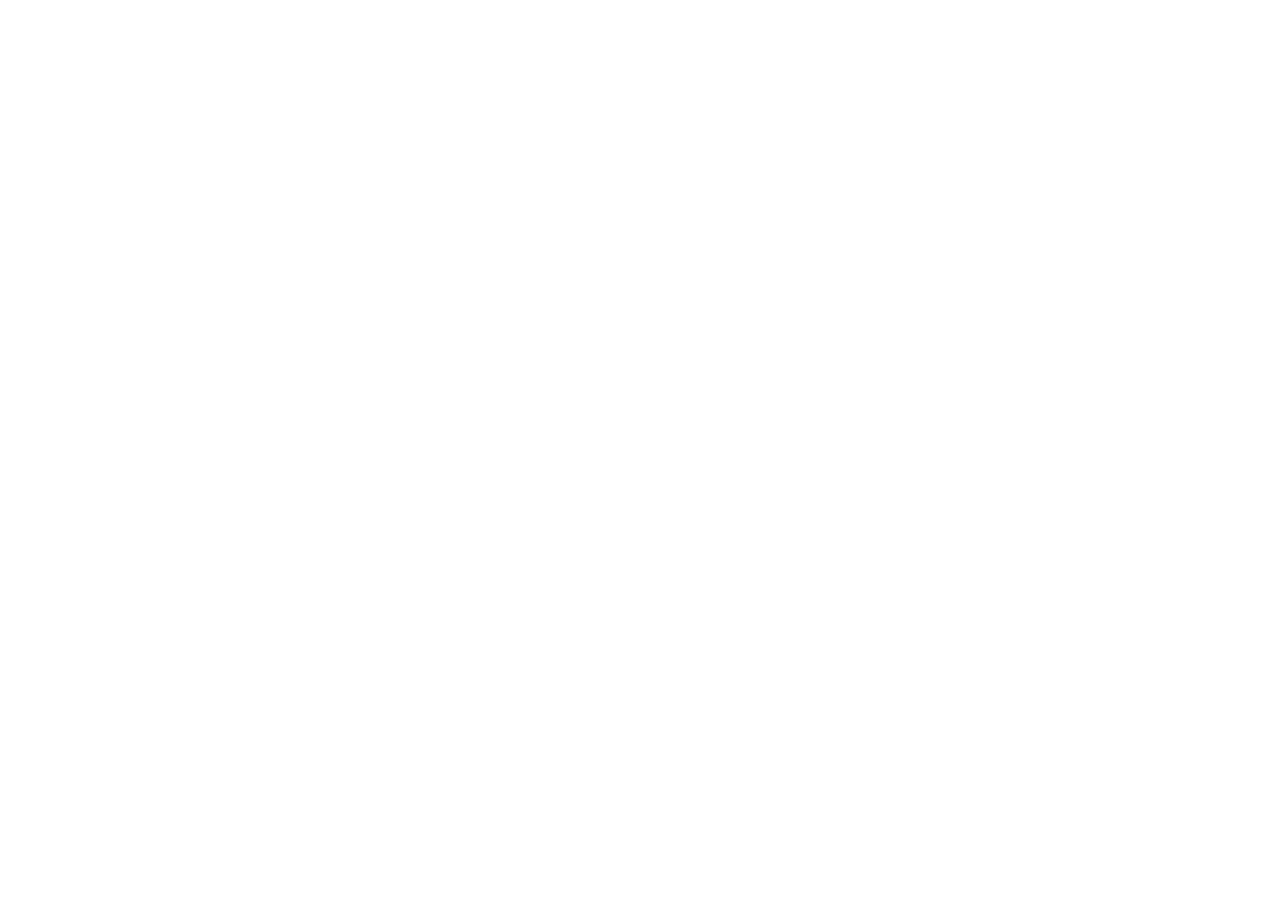
==== chrome-extension/index.html @ 3492a784 "added chrome-extension structure" ====
<!DOCTYPE html>
<html lang="en">

<head>
    <meta charset="UTF-8">
    <meta http-equiv="X-UA-Compatible" content="IE=edge">
    <meta name="viewport" content="width=device-width, initial-scale=1.0">
    <link rel="stylesheet" href="style.css">
    <title>Chrome extension</title>
</head>

<body>


    <script src="index.js"></script>
</body>

</html>
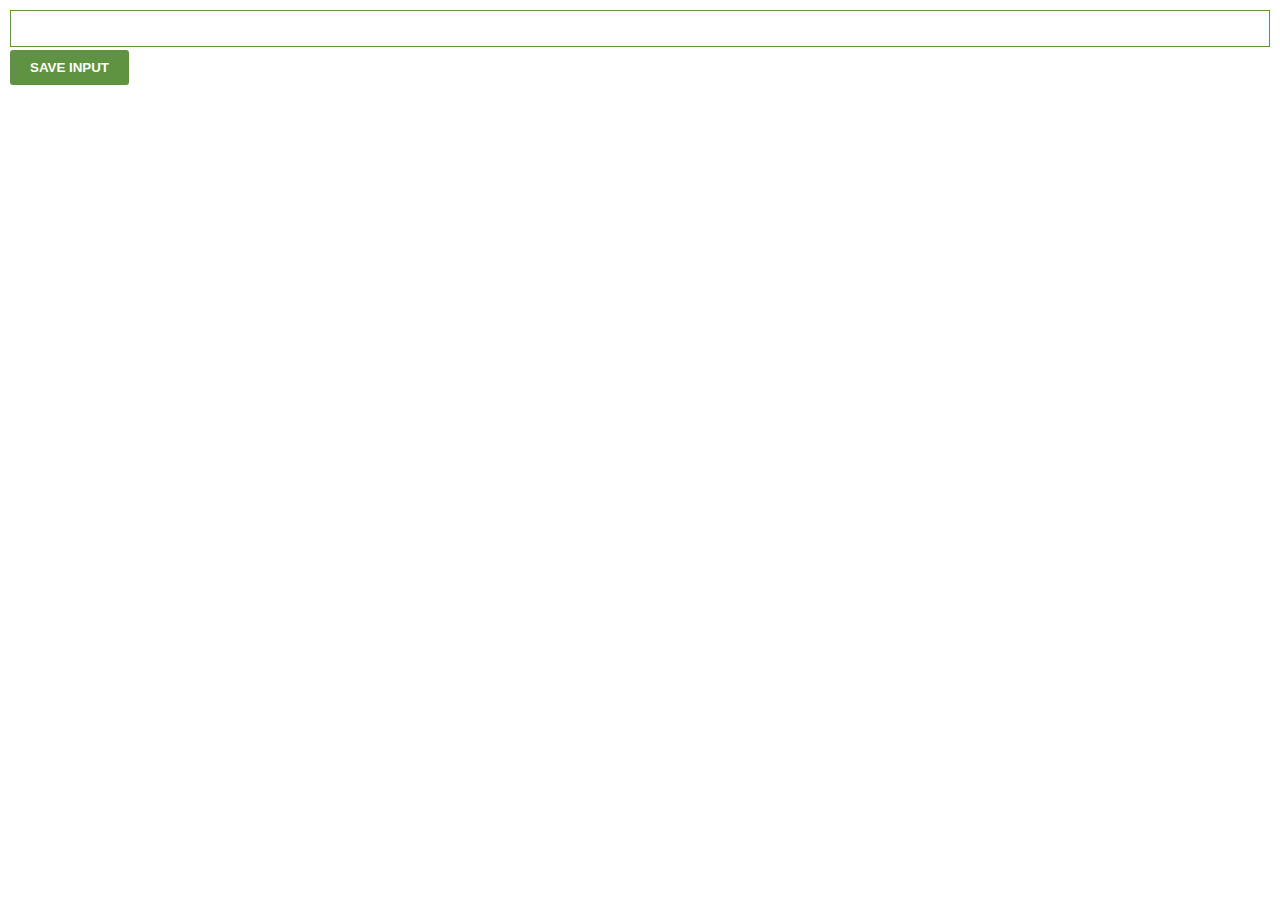
==== commit 1ade0522: "inserted codes" ====
--- a/chrome-extension/index.html
+++ b/chrome-extension/index.html
@@ -11,6 +11,11 @@
 
 <body>
 
+    <!-- input is a self-closing tags or void tags -->
+    <input type="text" name="input" id="input-el">
+
+    <button id="input-btn">SAVE INPUT</button>
+    <ul id="ul-el"></ul>
 
     <script src="index.js"></script>
 </body>
--- a/chrome-extension/style.css
+++ b/chrome-extension/style.css
@@ -0,0 +1,29 @@
+* {
+	margin: 0;
+	padding: 0;
+	box-sizing: border-box;
+}
+
+body {
+	padding: 10px;
+	font-family: Arial, Helvetica, sans-serif;
+}
+
+input {
+	border: 1px solid #5f9341;
+	padding: 10px;
+	margin-bottom: 3px;
+
+	/* (100% + 10 + 10) the 100% of width adds on the padding left & right of 10 pixels. To fix this we should add the box-sizing and set it into border-box  */
+	width: 100%;
+}
+
+button {
+	border: none;
+	background: #5f9341;
+	color: white;
+	font-weight: bold;
+	border-radius: 3px;
+
+	padding: 10px 20px;
+}
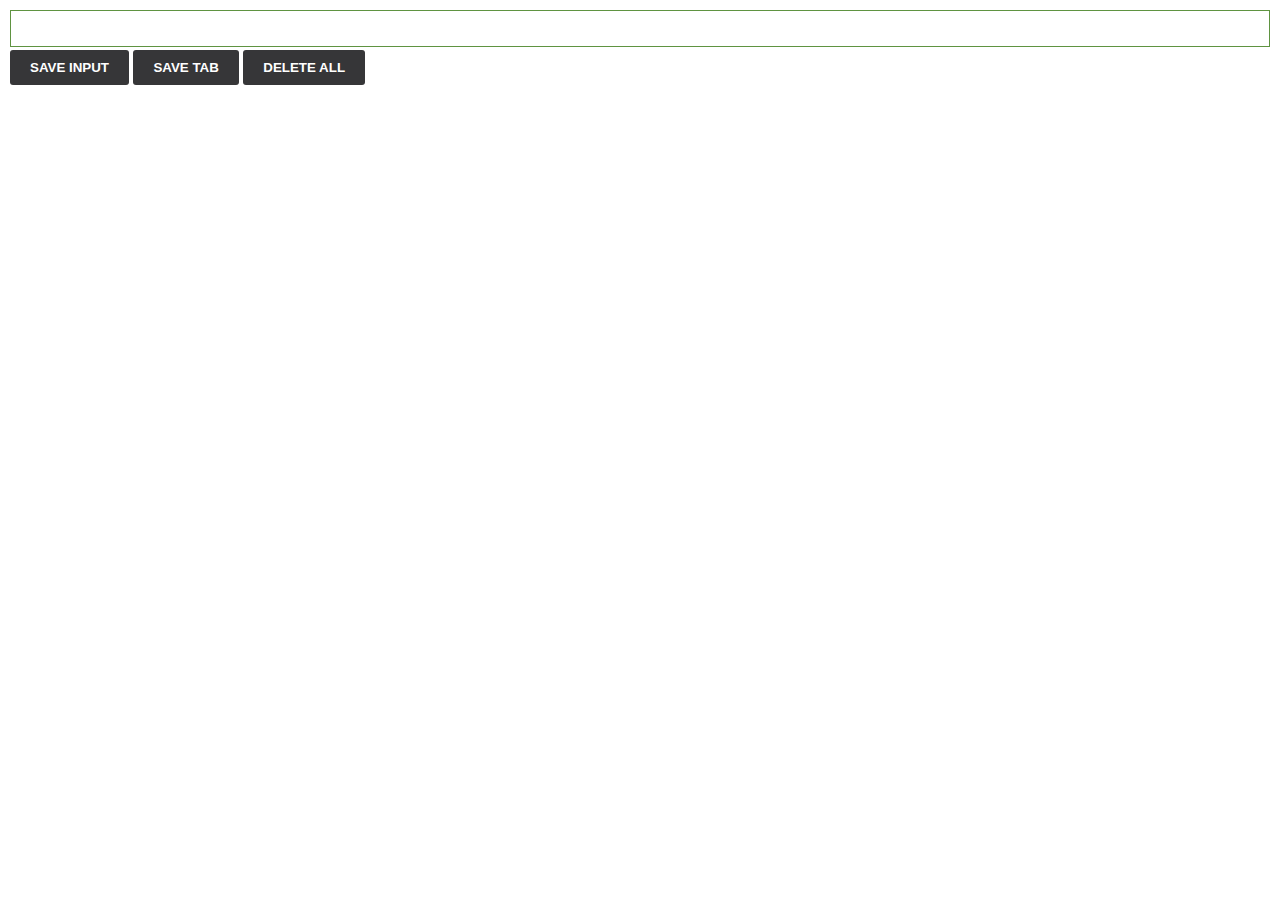
==== commit 215b62aa: "added save tab & delete button" ====
--- a/chrome-extension/index.html
+++ b/chrome-extension/index.html
@@ -6,6 +6,10 @@
     <meta http-equiv="X-UA-Compatible" content="IE=edge">
     <meta name="viewport" content="width=device-width, initial-scale=1.0">
     <link rel="stylesheet" href="style.css">
+
+    <!-- Icon -->
+    <link rel="icon" href="icon.png" type="image/png" sizes="16x16">
+
     <title>Chrome extension</title>
 </head>
 
@@ -15,6 +19,9 @@
     <input type="text" name="input" id="input-el">
 
     <button id="input-btn">SAVE INPUT</button>
+    <button id="tab-btn">SAVE TAB</button>
+    <button id="delete-btn">DELETE ALL</button>
+
     <ul id="ul-el"></ul>
 
     <script src="index.js"></script>
--- a/chrome-extension/style.css
+++ b/chrome-extension/style.css
@@ -6,6 +6,8 @@
 
 body {
 	padding: 10px;
+	min-width: 400px;
+
 	font-family: Arial, Helvetica, sans-serif;
 }
 
@@ -20,10 +22,28 @@
 
 button {
 	border: none;
-	background: #5f9341;
+	background: #363638;
 	color: white;
 	font-weight: bold;
 	border-radius: 3px;
 
 	padding: 10px 20px;
 }
+
+button:hover {
+	cursor: pointer;
+	background: #242426;
+}
+
+ul {
+	margin-top: 20px;
+	list-style: none;
+}
+
+ul li {
+	margin-top: 5px;
+}
+
+li a {
+	color: #023e8a;
+}
